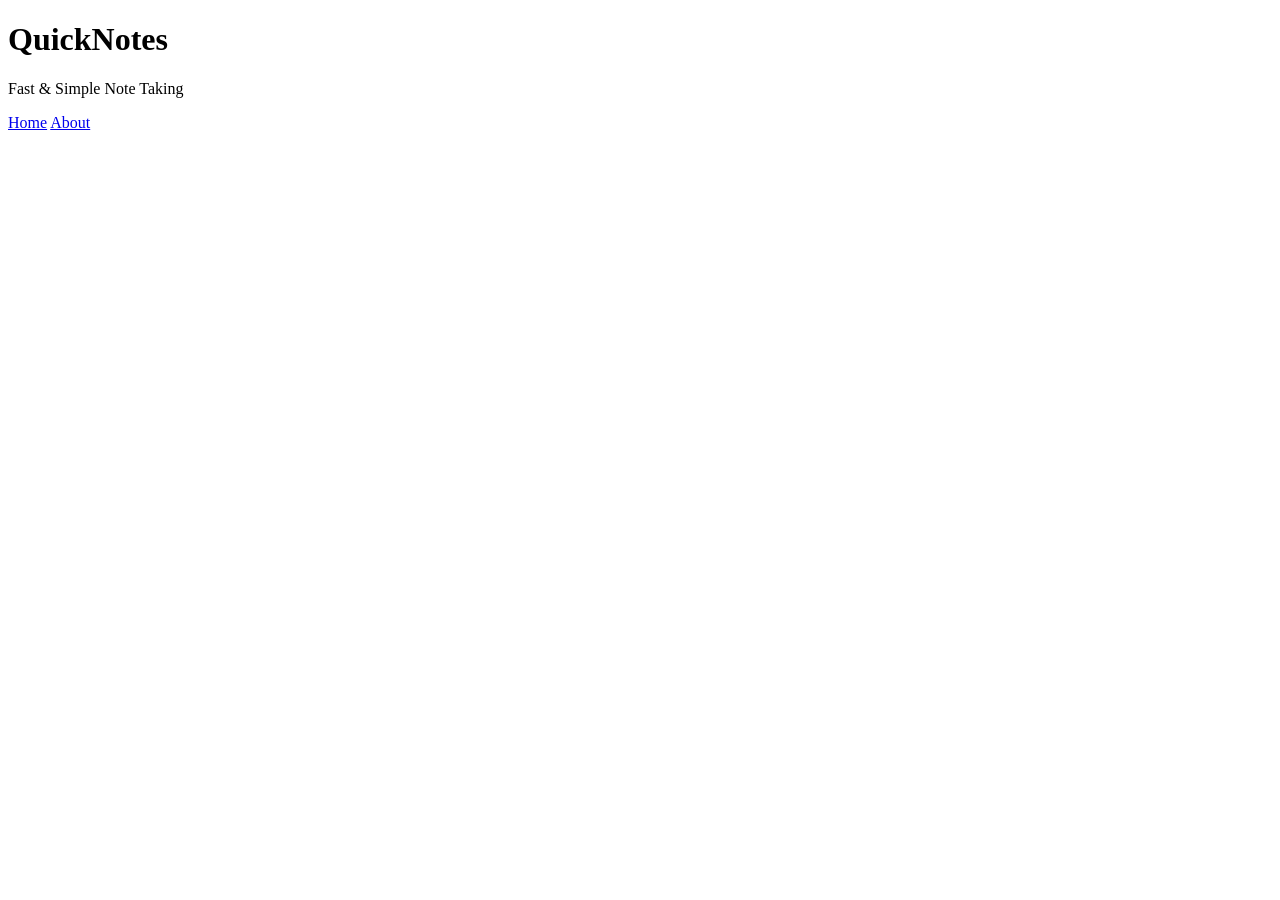
==== day1/index.html @ d59d148d "Add base structure and header navigation to index.html" ====
<!DOCTYPE html>
<html lang="en">
<head>
    <meta charset="UTF-8">
    <meta name="viewport" content="width=device-width, initial-scale=1.0">
    <title>QuickNotes - Home</title>
</head>
<body>
    <header>
        <h1>QuickNotes</h1>
        <p>Fast &amp; Simple Note Taking</p>
        <nav>
            <a href="index.html">Home</a>
            <a href="about.html">About</a>
        </nav>
    </header>
</body>
</html>
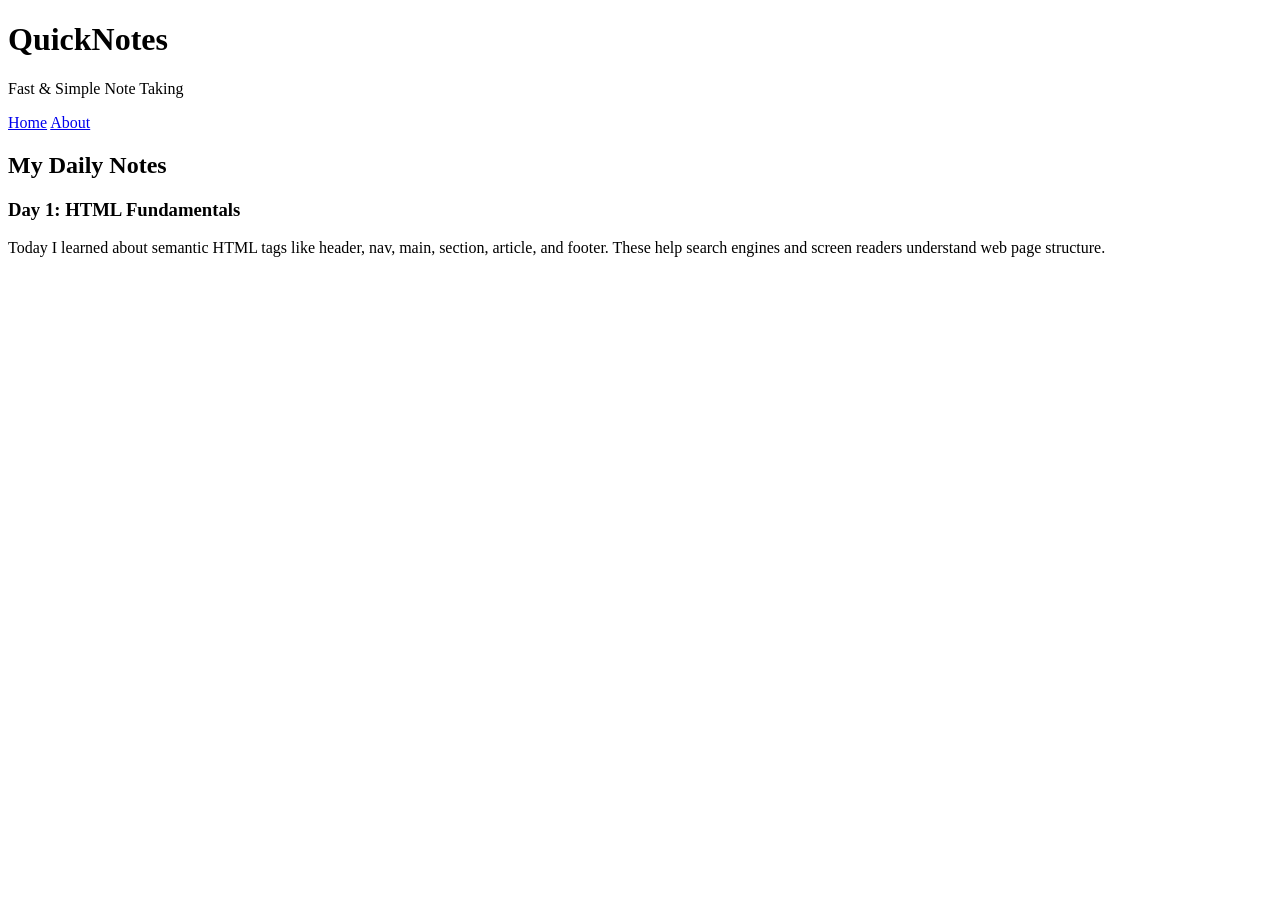
==== commit e325a73f: "Add main section with Day 1 note entry to index.html" ====
--- a/day1/index.html
+++ b/day1/index.html
@@ -14,5 +14,13 @@
             <a href="about.html">About</a>
         </nav>
     </header>
+    <main>
+        <h2>My Daily Notes</h2>
+        
+        <article>
+            <h3>Day 1: HTML Fundamentals</h3>
+            <p>Today I learned about semantic HTML tags like header, nav, main, section, article, and footer. These help search engines and screen readers understand web page structure.</p>
+        </article>
+    </main>
 </body>
 </html>
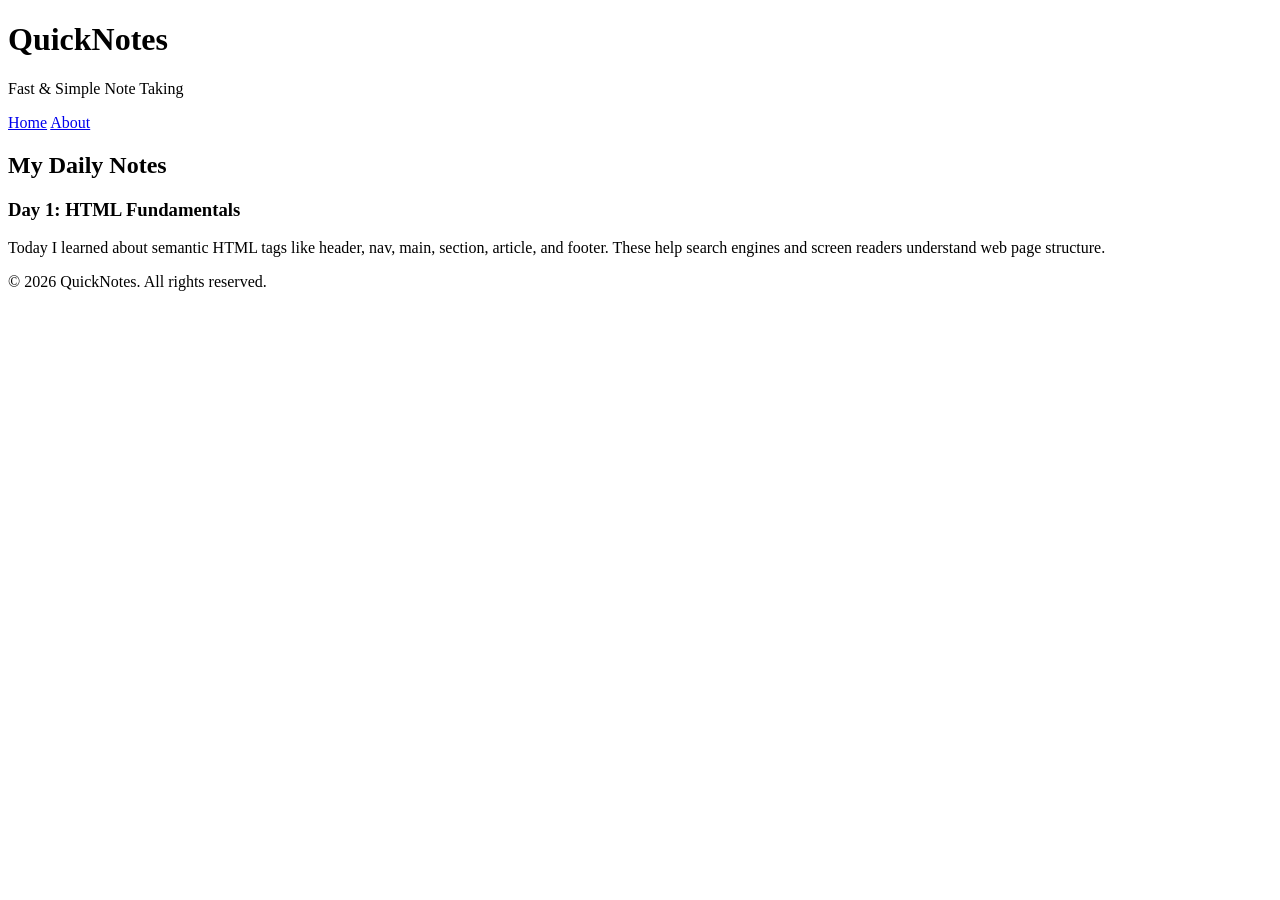
==== commit a2f7d958: "Add footer and complete index.html" ====
--- a/day1/index.html
+++ b/day1/index.html
@@ -22,5 +22,8 @@
             <p>Today I learned about semantic HTML tags like header, nav, main, section, article, and footer. These help search engines and screen readers understand web page structure.</p>
         </article>
     </main>
+    <footer>
+        <p>&copy; 2026 QuickNotes. All rights reserved.</p>
+    </footer>
 </body>
 </html>
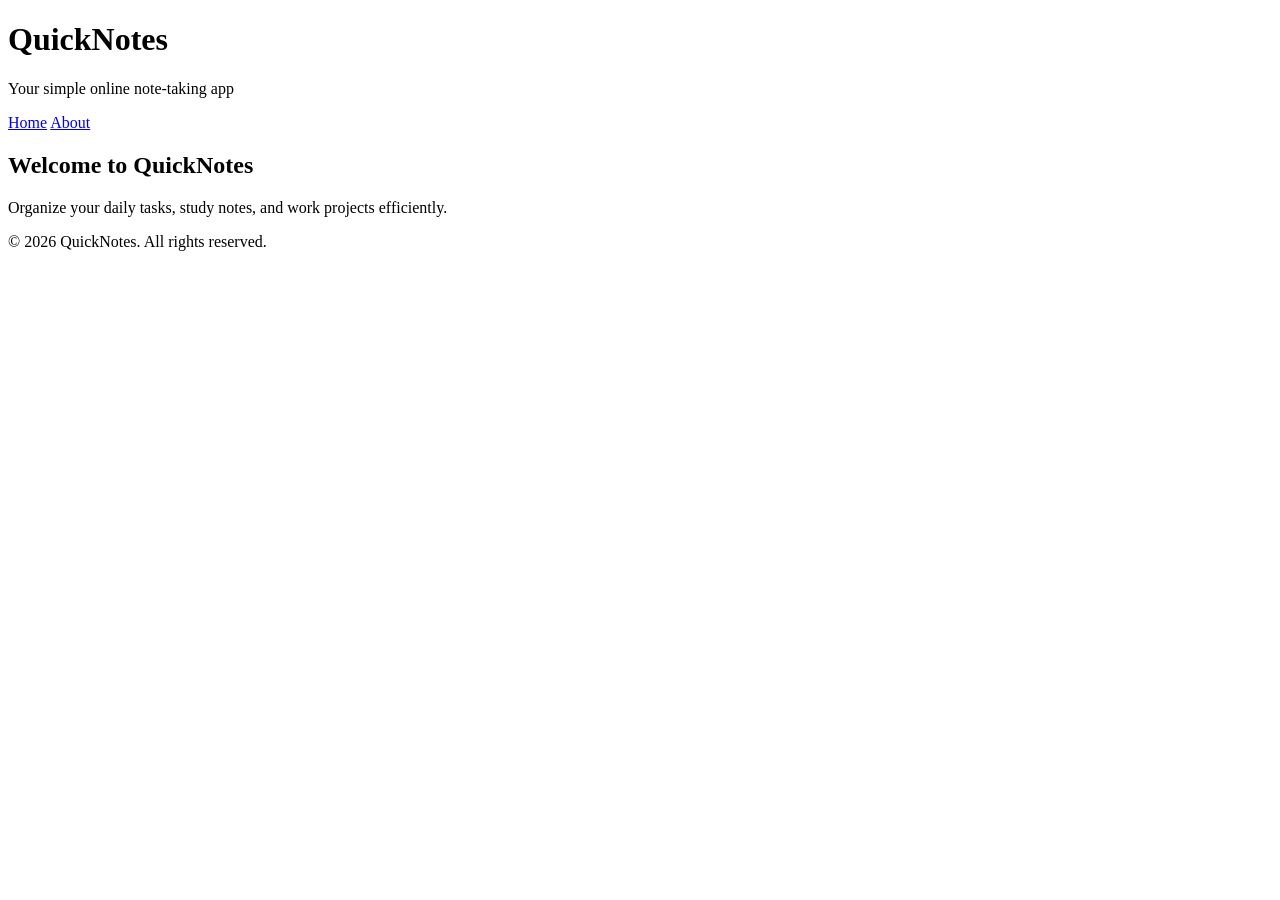
==== commit edd43c45: "Day 1 assignment" ====
--- a/day1/index.html
+++ b/day1/index.html
@@ -8,20 +8,18 @@
 <body>
     <header>
         <h1>QuickNotes</h1>
-        <p>Fast &amp; Simple Note Taking</p>
+        <p>Your simple online note-taking app</p>
         <nav>
             <a href="index.html">Home</a>
             <a href="about.html">About</a>
         </nav>
     </header>
+
     <main>
-        <h2>My Daily Notes</h2>
-        
-        <article>
-            <h3>Day 1: HTML Fundamentals</h3>
-            <p>Today I learned about semantic HTML tags like header, nav, main, section, article, and footer. These help search engines and screen readers understand web page structure.</p>
-        </article>
+        <h2>Welcome to QuickNotes</h2>
+        <p>Organize your daily tasks, study notes, and work projects efficiently.</p>
     </main>
+
     <footer>
         <p>&copy; 2026 QuickNotes. All rights reserved.</p>
     </footer>
